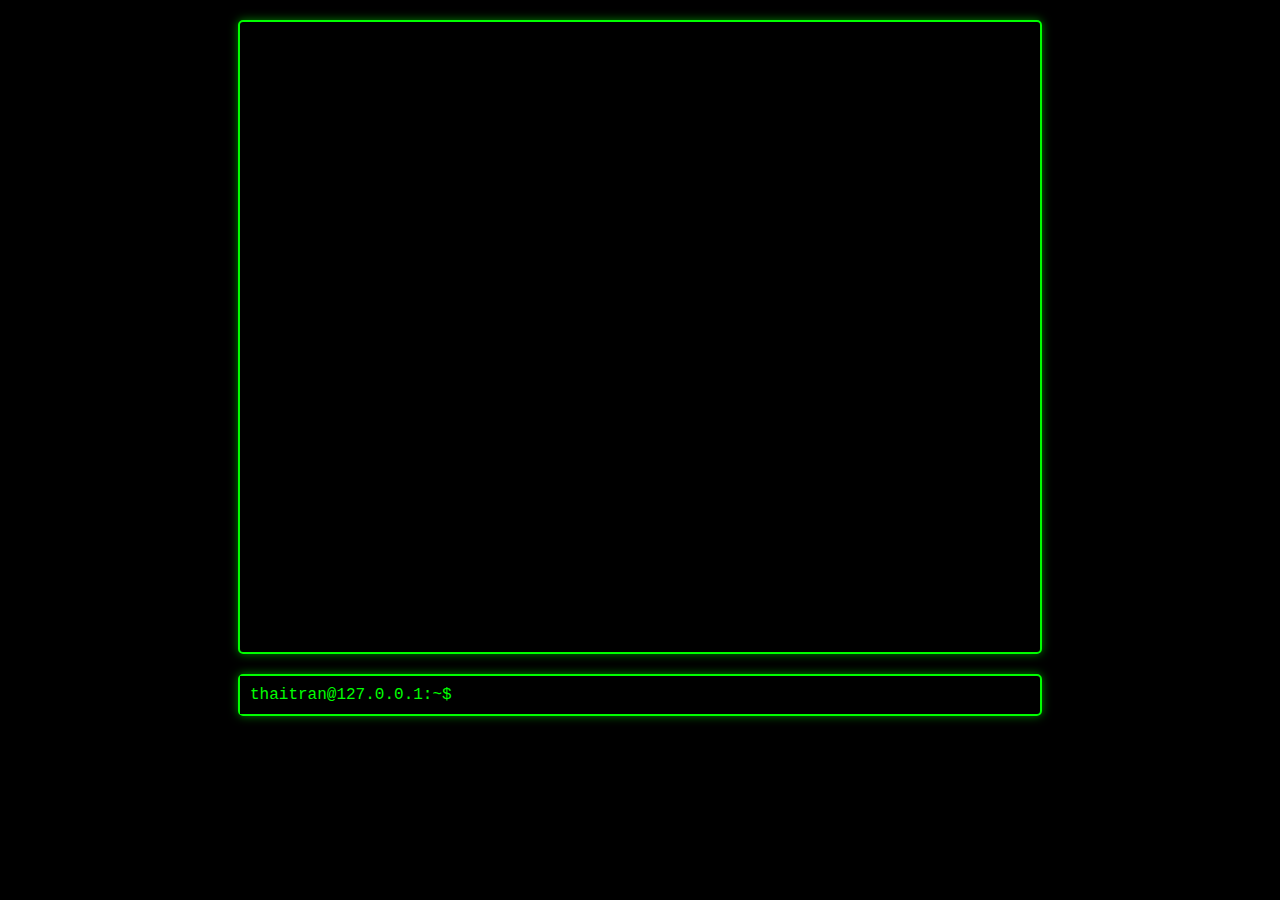
==== index.html @ 1762c6d7 "init" ====
<!DOCTYPE html>
<html lang="en">
  <head>
    <meta charset="UTF-8" />
    <meta name="viewport" content="width=device-width, initial-scale=1.0" />
    <link rel="stylesheet" href="/style.css" />
    <title>Thai Tran</title>
    <!-- <style>
      body {
        margin: 0;
        padding: 0;
        font-family: Monaco, monospace;
        background-color: #000;
        color: #fff;
      }

      #terminal {
        width: 600px;
        height: 400px;
        margin: 20px auto;
        background-color: #000;
        border: 1px solid #fff;
        border-radius: 5px;
        overflow: hidden;
      }

      .prompt {
        color: #00ff00;
      }

      #output {
        padding: 10px;
        overflow-y: scroll;
        height: 80%;
        white-space: pre-wrap;
      }

      #input-container {
        display: flex;
        padding: 10px;
        background-color: #000;
      }

      #input {
        flex-grow: 1;
        background-color: transparent;
        border: none;
        color: #fff;
        outline: none;
      }
    </style> -->
  </head>
  <body>
    <div id="terminal">
      <div id="output"></div>
    </div>

    <div id="terminal-input">
      <div id="input-container">
        <span class="prompt">thaitran@127.0.0.1:~$</span>
        <input id="input" type="text" autofocus />
      </div>
    </div>

    <script src="index.js"></script>
  </body>
</html>
---- style.css ----
body {
  margin: 0;
  padding: 0;
  height: 100%;
  font-family: "Courier New", monospace;
  background-color: #000;
  color: #00ff00;
}

/* body::-webkit-scrollbar {
  display: none;
} */

#terminal::-webkit-scrollbar {
  display: none;
}

#terminal {
  /* -webkit-column-width: 160%;
  -moz-column-width: 200vw; */
  height: 70vh;
  width: 80%;
  max-width: 800px;
  margin: 20px auto;
  border: 2px solid #00ff00;
  border-radius: 5px;
  box-shadow: 0 0 10px rgba(0, 255, 0, 0.5);
  overflow: scroll;
}

#terminal-input {
  width: 80%;
  max-width: 800px;
  margin: 20px auto;
  border: 2px solid #00ff00;
  border-radius: 5px;
  box-shadow: 0 0 10px rgba(0, 255, 0, 0.5);
}

.header {
  background-color: #000;
  display: flex;
  justify-content: space-between;
  padding: 5px;
  user-select: none;
}

.title {
  color: #00ff00;
  font-weight: bold;
}

.buttons {
  display: flex;
  gap: 5px;
}

.button {
  width: 12px;
  height: 12px;
  border-radius: 50%;
}

.close {
  background-color: #ff0000;
}

.minimize {
  background-color: #ffa500;
}

.expand {
  background-color: #00ff00;
}

#output {
  padding: 10px;
  max-height: 200px;
  /* overflow-y: auto; */
}

#input-container {
  display: inline-flex;
  align-items: center;
  width: 90%;
  max-width: 80%;
  padding: 10px;
  /* border: 1px solid white; */
  background-color: #000;
}

.prompt {
  color: #00ff00;
  margin-right: 5px;
}

#input {
  outline: none;
  border: none;
  font-family: "Courier New", monospace;

  /* border: 1px solid white; */
  background-color: transparent;
  color: #00ff00;
  width: 100%;
}
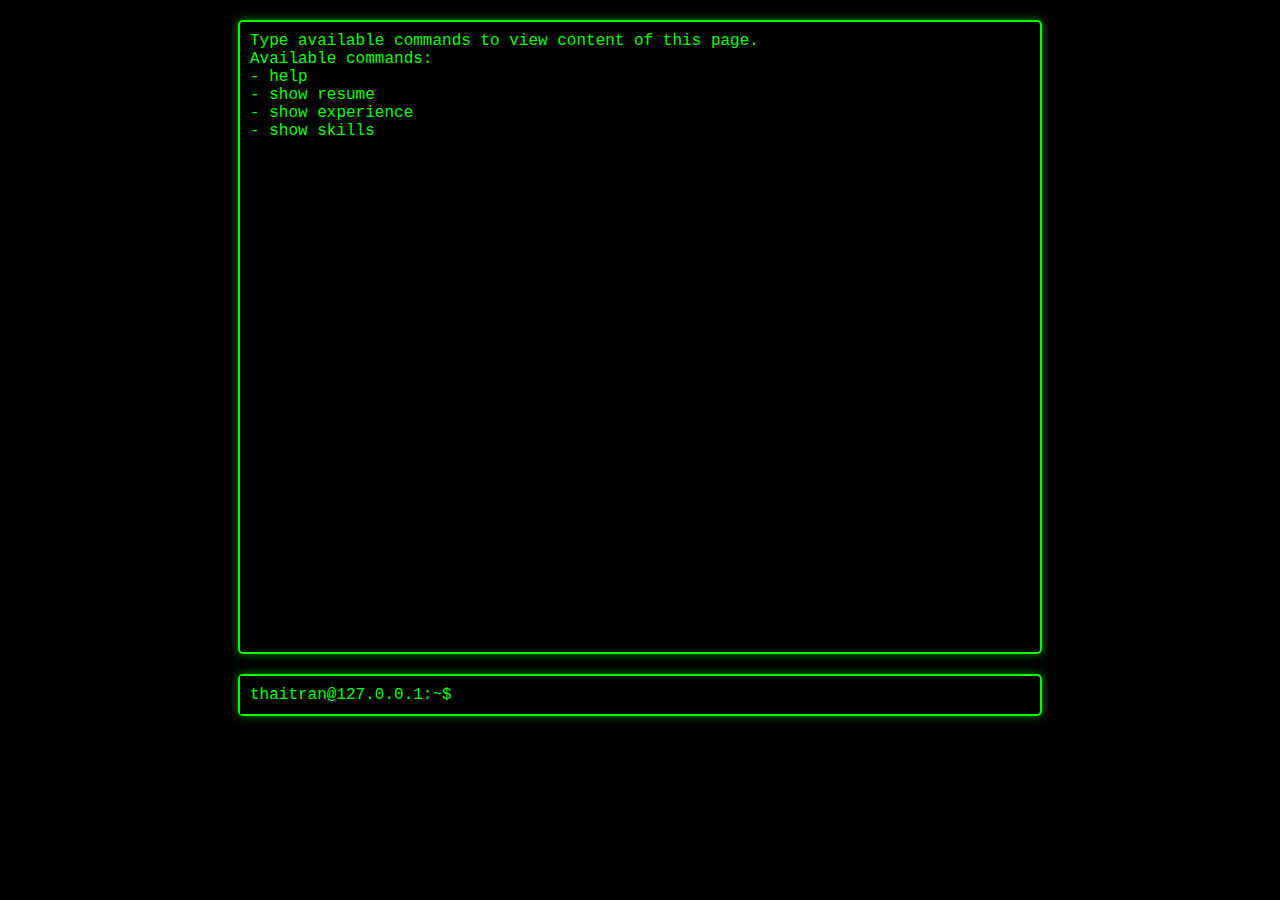
==== commit cd564baf: "update content" ====
--- a/index.html
+++ b/index.html
@@ -52,7 +52,14 @@
   </head>
   <body>
     <div id="terminal">
-      <div id="output"></div>
+      <div id="output">
+        Type available commands to view content of this page.
+        <br />
+        Available commands: <br />
+        - help<br />
+        - show resume<br />
+        - show experience<br />
+      </div>
     </div>
 
     <div id="terminal-input">
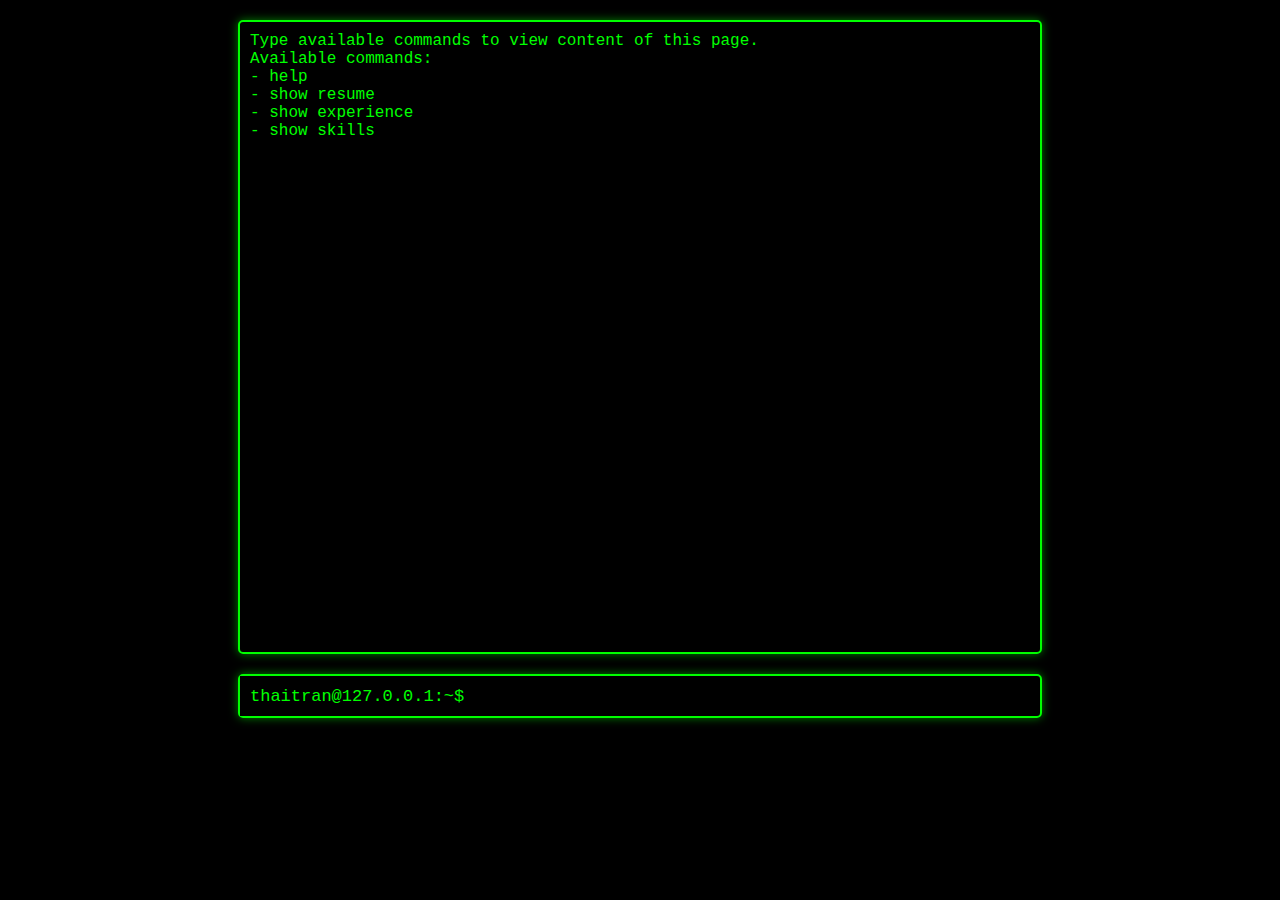
==== commit 913a73fa: "refactor, prevent auto zooming" ====
--- a/index.html
+++ b/index.html
@@ -5,50 +5,6 @@
     <meta name="viewport" content="width=device-width, initial-scale=1.0" />
     <link rel="stylesheet" href="/style.css" />
     <title>Thai Tran</title>
-    <!-- <style>
-      body {
-        margin: 0;
-        padding: 0;
-        font-family: Monaco, monospace;
-        background-color: #000;
-        color: #fff;
-      }
-
-      #terminal {
-        width: 600px;
-        height: 400px;
-        margin: 20px auto;
-        background-color: #000;
-        border: 1px solid #fff;
-        border-radius: 5px;
-        overflow: hidden;
-      }
-
-      .prompt {
-        color: #00ff00;
-      }
-
-      #output {
-        padding: 10px;
-        overflow-y: scroll;
-        height: 80%;
-        white-space: pre-wrap;
-      }
-
-      #input-container {
-        display: flex;
-        padding: 10px;
-        background-color: #000;
-      }
-
-      #input {
-        flex-grow: 1;
-        background-color: transparent;
-        border: none;
-        color: #fff;
-        outline: none;
-      }
-    </style> -->
   </head>
   <body>
     <div id="terminal">
--- a/style.css
+++ b/style.css
@@ -16,8 +16,6 @@
 }
 
 #terminal {
-  /* -webkit-column-width: 160%;
-  -moz-column-width: 200vw; */
   height: 70vh;
   width: 80%;
   max-width: 800px;
@@ -30,6 +28,7 @@
 
 #terminal-input {
   width: 80%;
+  font-size: 17px;
   max-width: 800px;
   margin: 20px auto;
   border: 2px solid #00ff00;
@@ -55,28 +54,9 @@
   gap: 5px;
 }
 
-.button {
-  width: 12px;
-  height: 12px;
-  border-radius: 50%;
-}
-
-.close {
-  background-color: #ff0000;
-}
-
-.minimize {
-  background-color: #ffa500;
-}
-
-.expand {
-  background-color: #00ff00;
-}
-
 #output {
   padding: 10px;
   max-height: 200px;
-  /* overflow-y: auto; */
 }
 
 #input-container {
@@ -85,7 +65,6 @@
   width: 90%;
   max-width: 80%;
   padding: 10px;
-  /* border: 1px solid white; */
   background-color: #000;
 }
 
@@ -98,7 +77,7 @@
   outline: none;
   border: none;
   font-family: "Courier New", monospace;
-
+  font-size: 16px;
   /* border: 1px solid white; */
   background-color: transparent;
   color: #00ff00;
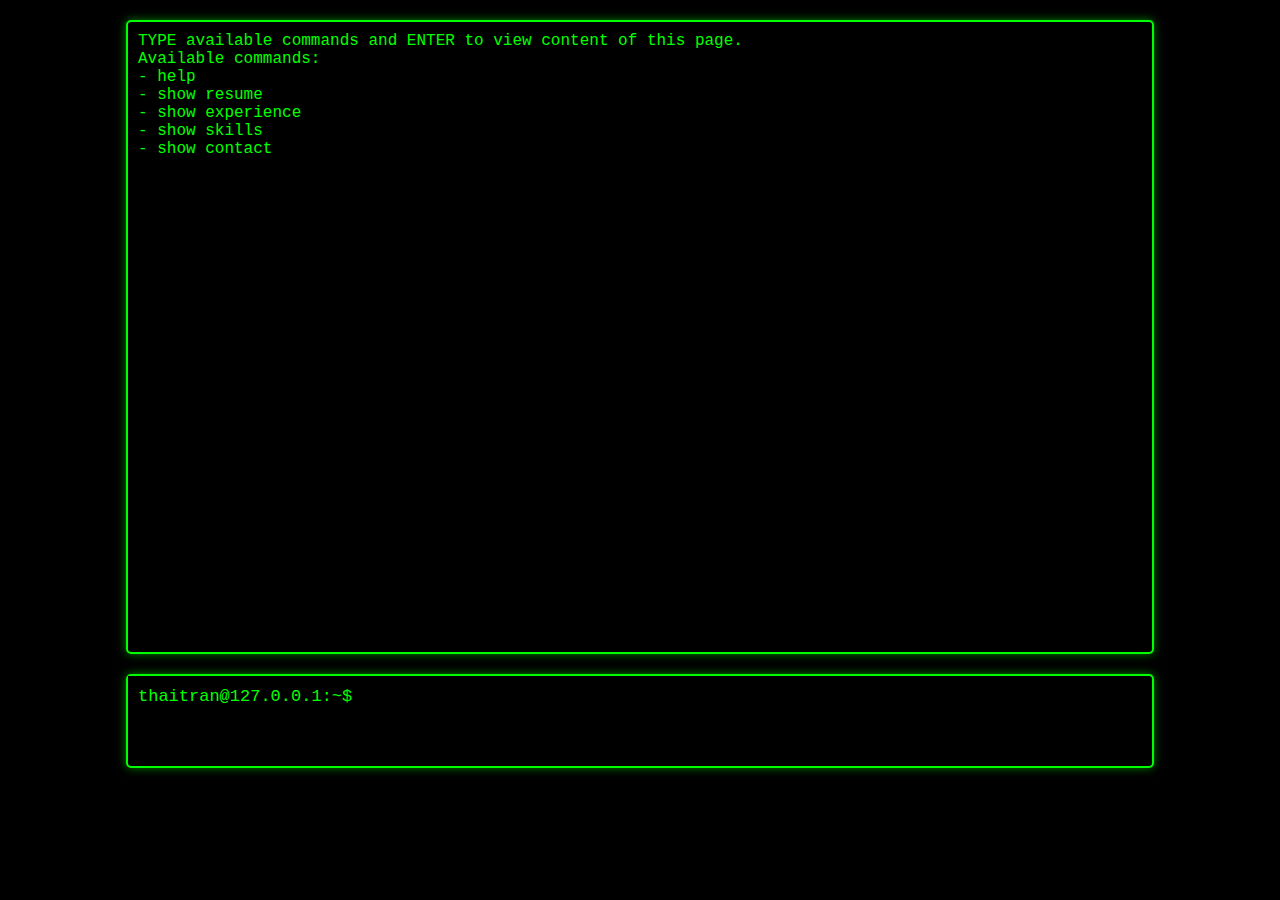
==== commit 9893d48f: "Add instructions" ====
--- a/index.html
+++ b/index.html
@@ -8,14 +8,7 @@
   </head>
   <body>
     <div id="terminal">
-      <div id="output">
-        Type available commands to view content of this page.
-        <br />
-        Available commands: <br />
-        - help<br />
-        - show resume<br />
-        - show experience<br />
-      </div>
+      <div id="output"></div>
     </div>
 
     <div id="terminal-input">
--- a/style.css
+++ b/style.css
@@ -14,11 +14,14 @@
 #terminal::-webkit-scrollbar {
   display: none;
 }
+#terminal-input::-webkit-scrollbar {
+  display: none;
+}
 
 #terminal {
   height: 70vh;
   width: 80%;
-  max-width: 800px;
+  /* max-width: 90vw; */
   margin: 20px auto;
   border: 2px solid #00ff00;
   border-radius: 5px;
@@ -29,7 +32,8 @@
 #terminal-input {
   width: 80%;
   font-size: 17px;
-  max-width: 800px;
+  /* max-width: 800px; */
+  height: 10vh;
   margin: 20px auto;
   border: 2px solid #00ff00;
   border-radius: 5px;
@@ -82,4 +86,29 @@
   background-color: transparent;
   color: #00ff00;
   width: 100%;
+  overflow: scroll;
 }
+
+@media only screen and (max-width: 600px) {
+  #input-container {
+    display: block;
+    align-items: center;
+    width: 90%;
+    max-width: 80%;
+    padding: 10px;
+    background-color: transparent;
+    overflow-y: scroll;
+  }
+  #input {
+    outline: none;
+    border: none;
+    font-family: "Courier New", monospace;
+    font-size: 16px;
+    /* border: 1px solid white; */
+    background-color: transparent;
+    color: #00ff00;
+    width: 100%;
+    height: 5vh;
+    overflow: scroll;
+  }
+}
